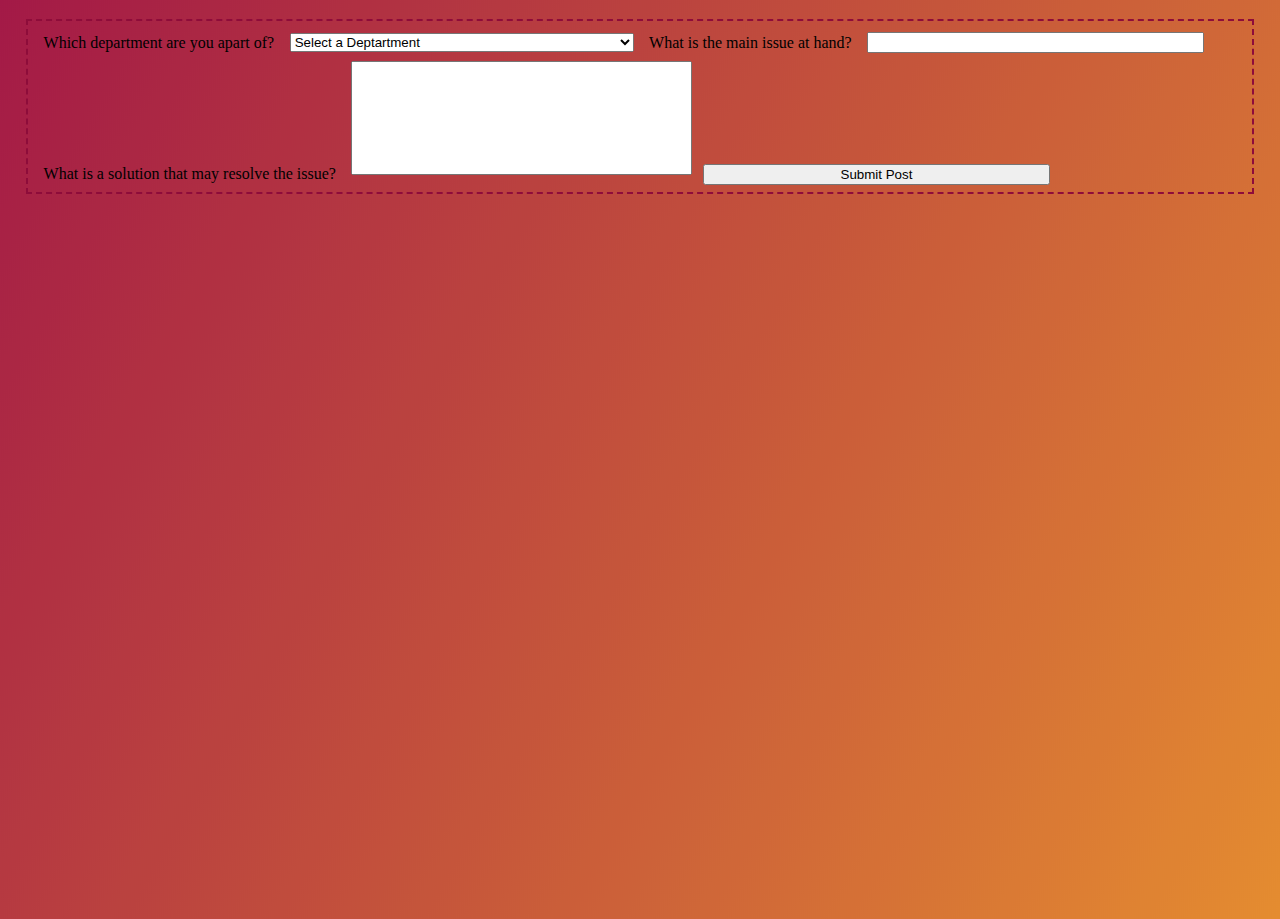
==== createPost.html @ fe760b48 "landing page to create post page, some more formatting" ====
<html lang="en">
<head>
    <meta charset="UTF-8">
    <meta http-equiv="X-UA-Compatible" content="IE=edge">
    <meta name="viewport" content="width=device-width, initial-scale=1.0">
    <title>Post Creation Page</title>
    <link href="https://cdn.jsdelivr.net/npm/bootstrap@5.0.2/dist/css/bootstrap.min.css" rel="stylesheet" integrity="sha384-EVSTQN3/azprG1Anm3QDgpJLIm9Nao0Yz1ztcQTwFspd3yD65VohhpuuCOmLASjC" crossorigin="anonymous">
    <link rel="stylesheet" href="styles.css" type="text/css">
    <script type="text/javascript" src="scripts.js"></script>
</head>
<body>
    <div id="postsubmission">

        <label  for="dept">Which department are you apart of?</label>

        <select name="dept" id="dept">
        <option style="display:none;">Select a Deptartment</option>
        <option value="finance">Finance</option>
        <option value="humanresources">Human Resources</option>
        <option value="informationtechnology">Information Technology</option>
        <option value="marketing">Marketing</option>
        <option value="operations">Operations</option>
        </select>

        <label for="issue">What is the main issue at hand?</label>
        <input type="text" id="issue" name="issue">

        <label for="feedback">What is a solution that may resolve the issue?</label>
        <textarea style="resize: none" id="feedback" name="feedback" rows="5" cols="100"></textarea>

        <button id="submitpostbutton" onclick="post">Submit Post</button>

    </div>
</body>
</html>
---- styles.css ----
/* CSS for project one- group one */

.row {
    width: 100%;
    margin: auto;
    border: none;
}

.column {
  float: left;
  width: 8.3333%;
  border: 2px dotted #FFC627;
  margin: 5px;
  background-color: bisque;
}

/* Clear floats after the columns */
.row:after {
  content: "";
  display: table;
  clear: both;
}

html {
    height: 100%
}

body {  
    min-width: 600px;
    background-image: url("asu-gradient-background.png");
    margin: 5mm;
    height: 100%;
    overflow: auto;
}

#userimg {
    margin-top: 5mm;
    margin-left: 143px;
}

h4 {
    font-family: 'Gill Sans', 'Gill Sans MT', Calibri, 'Trebuchet MS', sans-serif;
    
    margin-top: 5mm;
    margin-bottom: 2mm;
    margin-left: 4mm;
}

h3 {
    font-family: 'Gill Sans', 'Gill Sans MT', Calibri, 'Trebuchet MS', sans-serif;
    margin-top: 2mm;
    margin-bottom: 2mm;
    margin-left: 2mm;
}

label {
    padding: 2mm;
    margin-bottom: 4mm;
    
}
select {
    width: 91mm;
    margin: 4px;
}

#logout {
    transform: translate(270%);
    margin-bottom: 1mm;
}

.postfeed {
    margin: 2mm;
    border: 2px dashed #8E0C3A;
    padding: 2mm;
}

#issue {
    width: 89mm;
    margin: 4px;
}

.userpost {
    margin: 2mm;
    border: 2px dashed #8E0C3A;
    padding: 2mm;
}

#feedback {
    width: 90mm;
    height: 30mm;
    margin: 4px;
    word-break: break-all;

}

#deptselect {
    margin-top: 10px;
    text-align: center;
  
}
#sortbutton {
    margin-top: 5px;
    width: 200px;
}

#postsubmission{
    margin: 2mm;
    border: 2px dashed #8E0C3A;
    padding: 2mm;
}

#submitpostbutton{
    margin-left: 3px;
    width: 92mm;
}

#homeRibbon {
    background-color: lightgreen;
    padding:5px;
}

.ribbonButtons:hover {
    box-shadow: 0 12px 16px 0 rgba(0,0,0,0.24), 0 17px 50px 0 rgba(0,0,0,0.19);
}

.ribbonButtons {
    background-color: transparent;
    float: right;
    border: none;
    margin: 0;
    padding: 0;
    cursor: pointer;
}

#feed{
    background-color: tan;
    padding: 3px;
    height: 90%;
}

.spacer {
    background-color: inherit;
    float: left;
}

.postFeed {
    background-color: blue;
    margin: 2px;
    float:left;
}

.post {
    background-color: red;
    float: left;
    border: 1px solid black;
    margin: 5px;
}

#postTitle {
    font-weight: bold;
    font-size: 14pt;
}

#postInfo {
    font-size: 12pt;
}
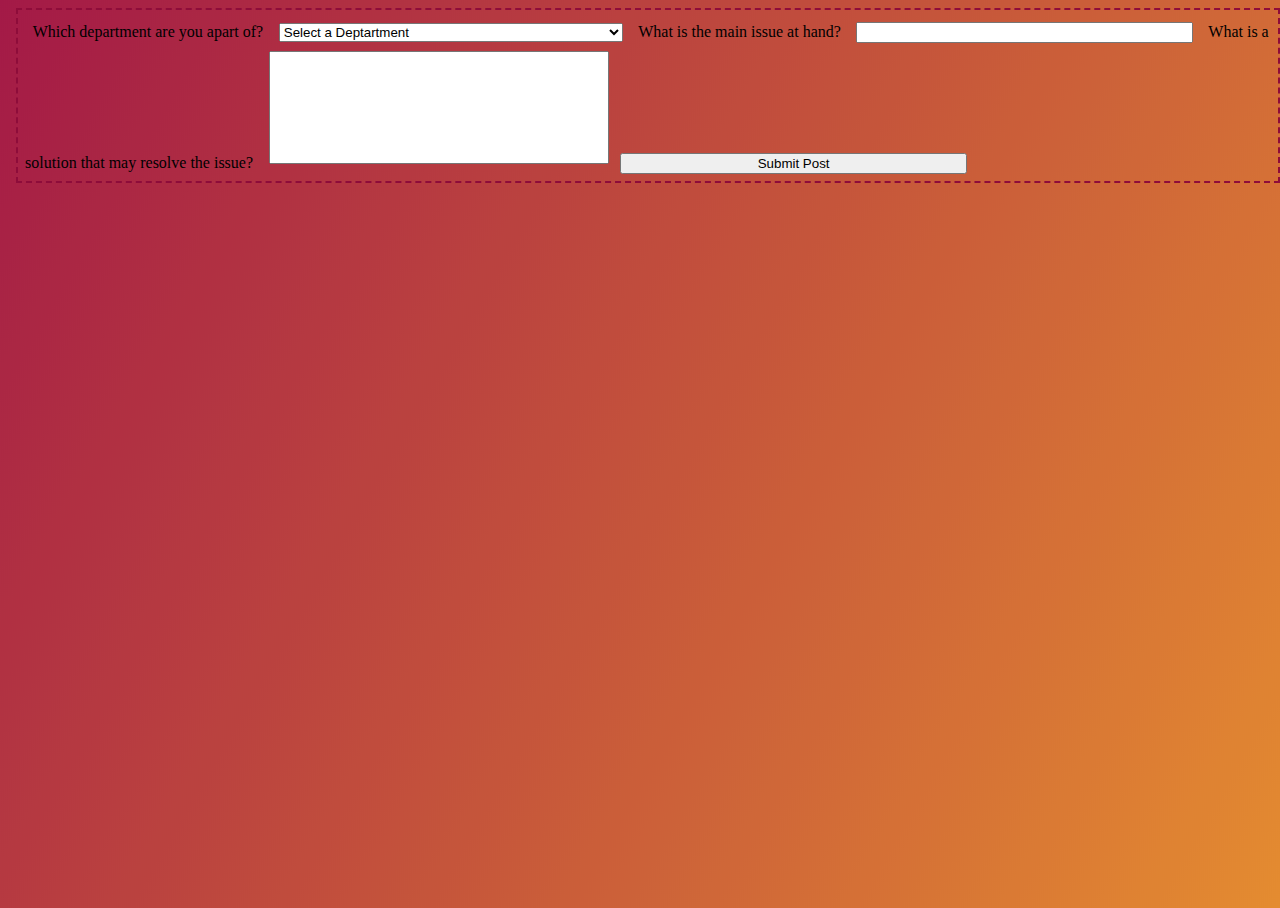
==== commit 5ebfaf59: "Add files via upload" ====
--- a/createPost.html
+++ b/createPost.html
@@ -1,35 +1,35 @@
-<html lang="en">
-<head>
-    <meta charset="UTF-8">
-    <meta http-equiv="X-UA-Compatible" content="IE=edge">
-    <meta name="viewport" content="width=device-width, initial-scale=1.0">
-    <title>Post Creation Page</title>
-    <link href="https://cdn.jsdelivr.net/npm/bootstrap@5.0.2/dist/css/bootstrap.min.css" rel="stylesheet" integrity="sha384-EVSTQN3/azprG1Anm3QDgpJLIm9Nao0Yz1ztcQTwFspd3yD65VohhpuuCOmLASjC" crossorigin="anonymous">
-    <link rel="stylesheet" href="styles.css" type="text/css">
-    <script type="text/javascript" src="scripts.js"></script>
-</head>
-<body>
-    <div id="postsubmission">
-
-        <label  for="dept">Which department are you apart of?</label>
-
-        <select name="dept" id="dept">
-        <option style="display:none;">Select a Deptartment</option>
-        <option value="finance">Finance</option>
-        <option value="humanresources">Human Resources</option>
-        <option value="informationtechnology">Information Technology</option>
-        <option value="marketing">Marketing</option>
-        <option value="operations">Operations</option>
-        </select>
-
-        <label for="issue">What is the main issue at hand?</label>
-        <input type="text" id="issue" name="issue">
-
-        <label for="feedback">What is a solution that may resolve the issue?</label>
-        <textarea style="resize: none" id="feedback" name="feedback" rows="5" cols="100"></textarea>
-
-        <button id="submitpostbutton" onclick="post">Submit Post</button>
-
-    </div>
-</body>
+<html lang="en">
+<head>
+    <meta charset="UTF-8">
+    <meta http-equiv="X-UA-Compatible" content="IE=edge">
+    <meta name="viewport" content="width=device-width, initial-scale=1.0">
+    <title>Post Creation Page</title>
+    <link href="https://cdn.jsdelivr.net/npm/bootstrap@5.0.2/dist/css/bootstrap.min.css" rel="stylesheet" integrity="sha384-EVSTQN3/azprG1Anm3QDgpJLIm9Nao0Yz1ztcQTwFspd3yD65VohhpuuCOmLASjC" crossorigin="anonymous">
+    <link rel="stylesheet" href="styles.css" type="text/css">
+    <script type="text/javascript" src="scripts.js"></script>
+</head>
+<body>
+    <div id="postsubmission">
+
+        <label  for="dept">Which department are you apart of?</label>
+
+        <select name="dept" id="dept">
+            <option style="display:none;">Select a Deptartment</option>
+            <option value="finance">Finance</option>
+            <option value="humanresources">Human Resources</option>
+            <option value="informationtechnology">Information Technology</option>
+            <option value="marketing">Marketing</option>
+            <option value="operations">Operations</option>
+        </select>
+
+        <label for="issue">What is the main issue at hand?</label>
+        <input type="text" id="issue" name="issue">
+
+        <label for="feedback">What is a solution that may resolve the issue?</label>
+        <textarea style="resize: none" id="feedback" name="feedback" rows="5" cols="100"></textarea>
+
+        <button id="submitpostbutton" onclick="submitPost()">Submit Post</button>
+
+    </div>
+</body>
 </html>--- a/styles.css
+++ b/styles.css
@@ -10,7 +10,6 @@
   float: left;
   width: 8.3333%;
   border: 2px dotted #FFC627;
-  margin: 5px;
   background-color: bisque;
 }
 
@@ -22,25 +21,41 @@
 }
 
 html {
-    height: 100%
+    height: 100%;
+    width: 100%;
+    max-width: 100%;
 }
 
 body {  
     min-width: 600px;
     background-image: url("asu-gradient-background.png");
-    margin: 5mm;
     height: 100%;
     overflow: auto;
-}
-
-#userimg {
+    width: 100%;
+    max-width: 100%;
+}
+
+.votingButtons {
+    margin-left: 20px;
+}
+
+#votingContainer{
+    padding-top: 20px;
+    
+    padding-right: 20px;
+}
+
+#deleteButton {
+    margin: auto;
+}
+
+#userlogo {
     margin-top: 5mm;
-    margin-left: 143px;
+    
 }
 
 h4 {
     font-family: 'Gill Sans', 'Gill Sans MT', Calibri, 'Trebuchet MS', sans-serif;
-    
     margin-top: 5mm;
     margin-bottom: 2mm;
     margin-left: 4mm;
@@ -64,7 +79,7 @@
 }
 
 #logout {
-    transform: translate(270%);
+    transform: translate(350%);
     margin-bottom: 1mm;
 }
 
@@ -79,6 +94,27 @@
     margin: 4px;
 }
 
+#userlogo {
+margin-left: 46%;
+margin-top: 8px;;
+}
+
+.sectionHeader{
+    font-size: large;
+    margin-bottom: 5px;
+    margin-left: 10px;
+}
+.anonymousstatement {
+    
+    text-align: center;
+}
+
+#homeLink {
+
+    float: left;
+    height: 60px;
+    width: 60px;
+}
 .userpost {
     margin: 2mm;
     border: 2px dashed #8E0C3A;
@@ -115,6 +151,7 @@
 }
 
 #homeRibbon {
+    width: 100%;
     background-color: lightgreen;
     padding:5px;
 }
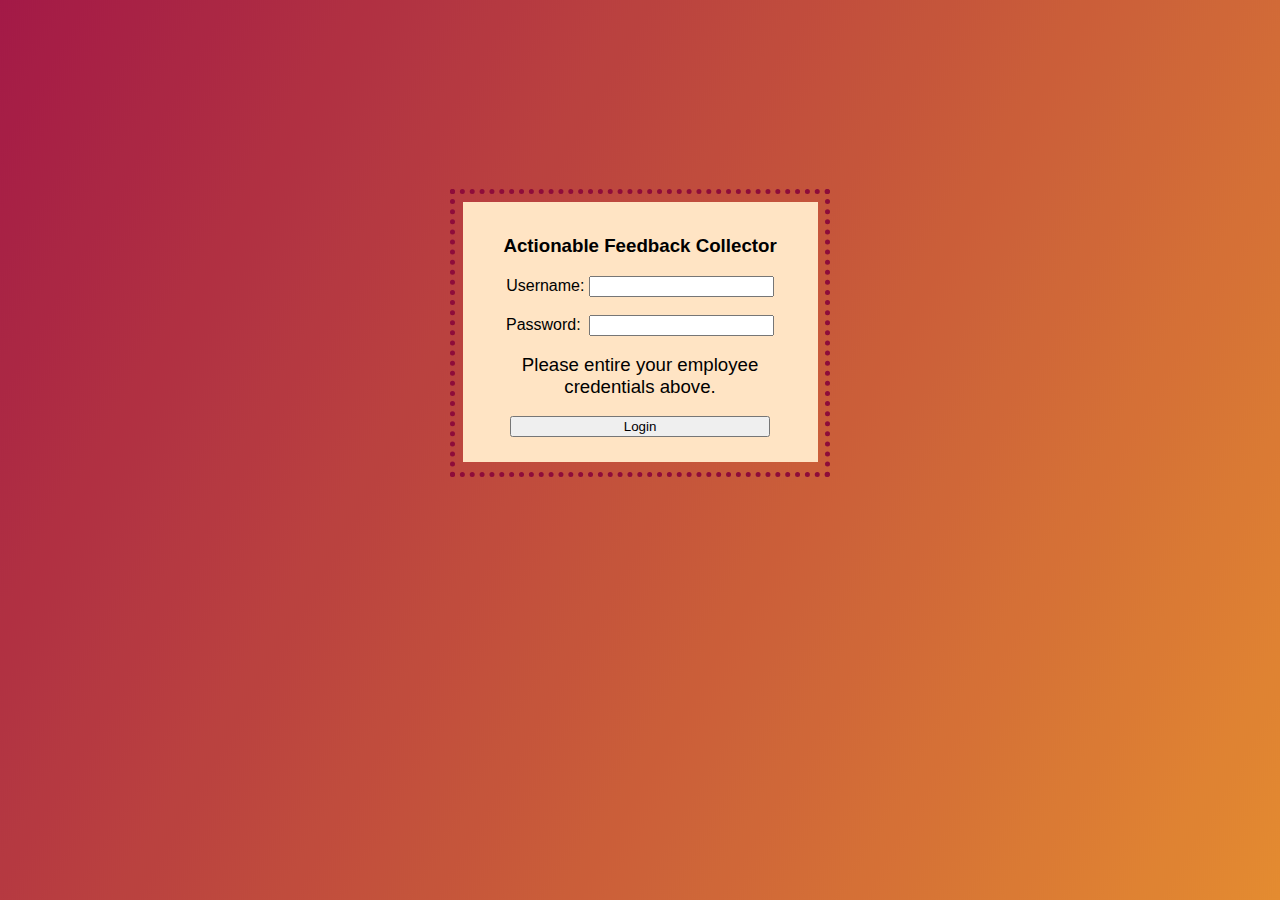
==== commit ca3812e6: "scripts for logout, LandingPage, createPost, some filters" ====
--- a/createPost.html
+++ b/createPost.html
@@ -1,35 +1,57 @@
-<html lang="en">
-<head>
-    <meta charset="UTF-8">
-    <meta http-equiv="X-UA-Compatible" content="IE=edge">
-    <meta name="viewport" content="width=device-width, initial-scale=1.0">
-    <title>Post Creation Page</title>
-    <link href="https://cdn.jsdelivr.net/npm/bootstrap@5.0.2/dist/css/bootstrap.min.css" rel="stylesheet" integrity="sha384-EVSTQN3/azprG1Anm3QDgpJLIm9Nao0Yz1ztcQTwFspd3yD65VohhpuuCOmLASjC" crossorigin="anonymous">
-    <link rel="stylesheet" href="styles.css" type="text/css">
-    <script type="text/javascript" src="scripts.js"></script>
-</head>
-<body>
-    <div id="postsubmission">
-
-        <label  for="dept">Which department are you apart of?</label>
-
-        <select name="dept" id="dept">
-            <option style="display:none;">Select a Deptartment</option>
-            <option value="finance">Finance</option>
-            <option value="humanresources">Human Resources</option>
-            <option value="informationtechnology">Information Technology</option>
-            <option value="marketing">Marketing</option>
-            <option value="operations">Operations</option>
-        </select>
-
-        <label for="issue">What is the main issue at hand?</label>
-        <input type="text" id="issue" name="issue">
-
-        <label for="feedback">What is a solution that may resolve the issue?</label>
-        <textarea style="resize: none" id="feedback" name="feedback" rows="5" cols="100"></textarea>
-
-        <button id="submitpostbutton" onclick="submitPost()">Submit Post</button>
-
-    </div>
-</body>
+<html lang="en">
+<head>
+    <meta charset="UTF-8">
+    <meta http-equiv="X-UA-Compatible" content="IE=edge">
+    <meta name="viewport" content="width=device-width, initial-scale=1.0">
+    <title>Post Creation Page</title>
+    <link href="https://cdn.jsdelivr.net/npm/bootstrap@5.0.2/dist/css/bootstrap.min.css" rel="stylesheet" integrity="sha384-EVSTQN3/azprG1Anm3QDgpJLIm9Nao0Yz1ztcQTwFspd3yD65VohhpuuCOmLASjC" crossorigin="anonymous">
+    <link rel="stylesheet" href="styles.css" type="text/css">
+    <script type="text/javascript" src="scripts.js"></script>
+    <script type="text/javascript" src="http.js"></script>
+    <script>
+        let i = sessionStorage.getItem('loggedInUser');
+        console.log(JSON.parse(i));
+
+
+        window.onload = checkLoginStatus;
+    </script>
+</head>
+
+<!--CANNOT ACCESS DIRECTLY UNLESS LOGGED IN-->
+<body>
+    <div id="homeRibbon" class="container-fluid sticky-top">
+        <div class="row">
+            <div class="col-1 float-start">
+                <button id="home" class="ribbonButtons btn-link" type="button" onClick="loadLandingPage()">Home</button>
+            </div>
+            <div  class="col-2 offset-md-8">
+                <button id="userAccount" class="ribbonButtons btn-link" type="button" onClick="loadAccountPage()">Account</button>
+                <button id="logout" class="ribbonButtons btn-link" type="button" onClick="logOut()">Log Out</button>
+            </div>       
+        </div>    
+    </div>
+
+    <div id="postsubmission">
+        <label  for="departmentDropdown">Which department are you apart of?</label>
+
+        <select name="departmentDropdown" id="departmentDropdown">
+            <option style="display:none;">Select a Deptartment</option>
+            <option value="general">Whole Company/General</option>
+            <option value="finance">Finance</option>
+            <option value="humanresources">Human Resources</option>
+            <option value="informationtechnology">Information Technology</option>
+            <option value="marketing">Marketing</option>
+            <option value="operations">Operations</option>
+        </select>
+
+        <label for="title">What is the main issue at hand?</label>
+        <input type="text" id="title" name="title">
+
+        <label for="feedback">What is a solution that may resolve the issue?</label>
+        <textarea style="resize: none" id="feedback" name="feedback" rows="5" cols="100"></textarea>
+
+        <button id="submitpostbutton" onclick="submitPost()">Submit Post</button>
+
+    </div>
+</body>
 </html>--- a/styles.css
+++ b/styles.css
@@ -1,5 +1,10 @@
 /* CSS for project one- group one */
 
+
+
+
+
+/* ///////////////////////////////////////////// */
 .row {
     width: 100%;
     margin: auto;
@@ -35,6 +40,7 @@
     max-width: 100%;
 }
 
+
 .votingButtons {
     margin-left: 20px;
 }
@@ -49,10 +55,13 @@
     margin: auto;
 }
 
+
 #userlogo {
     margin-top: 5mm;
     
 }
+
+
 
 h4 {
     font-family: 'Gill Sans', 'Gill Sans MT', Calibri, 'Trebuchet MS', sans-serif;
@@ -95,7 +104,7 @@
 }
 
 #userlogo {
-margin-left: 46%;
+margin-left: 47%;
 margin-top: 8px;;
 }
 
@@ -105,8 +114,7 @@
     margin-left: 10px;
 }
 .anonymousstatement {
-    
-    text-align: center;
+    margin-right: 15px;
 }
 
 #homeLink {
